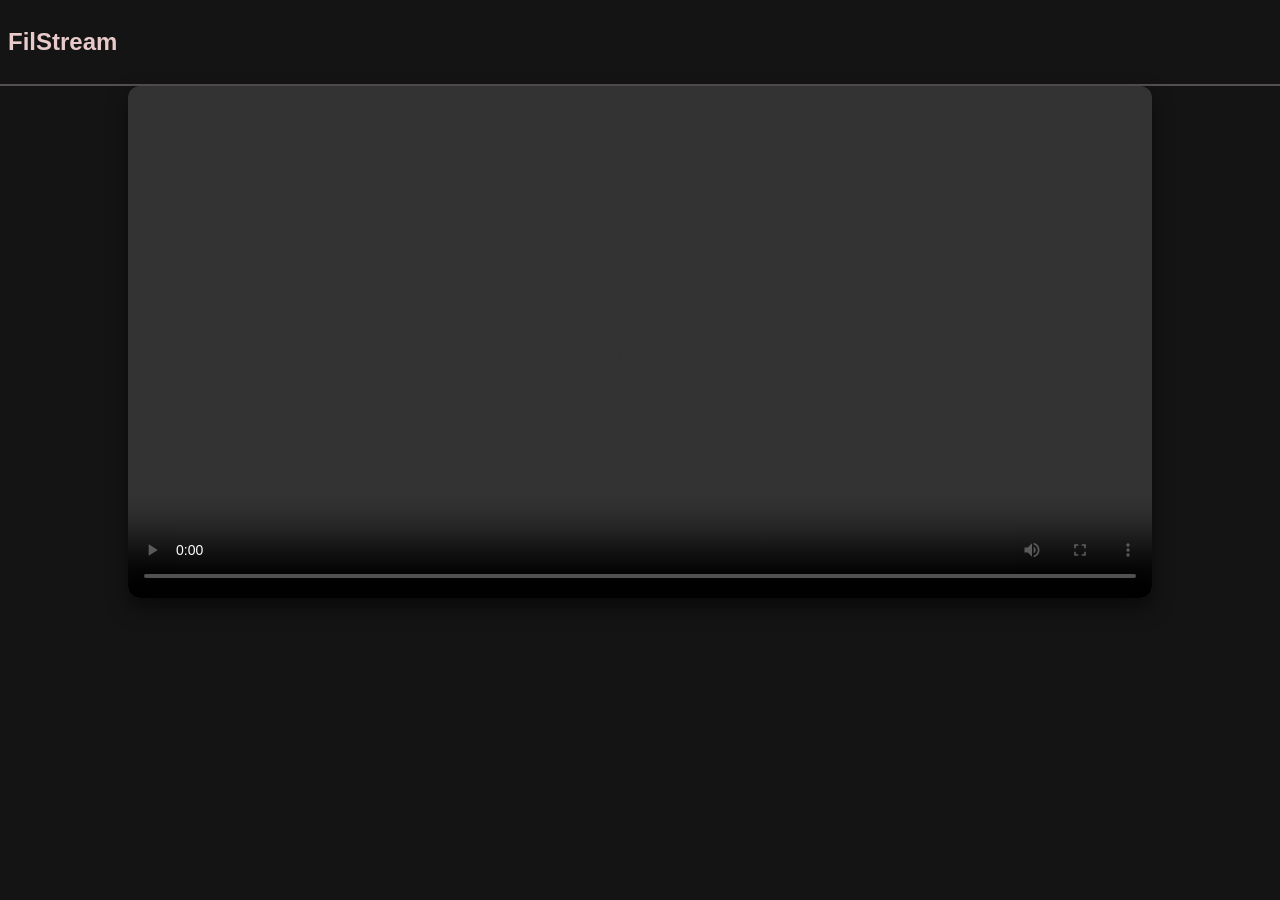
==== client/web/video.html @ ee425d49 "interface" ====
<!DOCTYPE html>

<html lang="pt-br">

    <head>
        <meta charset="UTF-8" />
        <title>FilStream</title>
        <meta name="description" content="Um Streaming de Trailers">
        <link rel="stylesheet" href="style.css">
    </head>
 

    <body>
            
        <header class="header">
            <h2 class="logo-title">FilStream</h2>
            
        </header>
        
        <div class="video-player">
            <video src="../../videos/trailer1.mp4" controls >
            </video>


        </div>
            
    </body>

</html>
---- client/web/style.css ----
*, *::before, *::after{
    box-sizing: border-box;
    font-family: Arial, Helvetica, sans-serif;
}
body{
    margin:0;
    background-color: #141414;
    /* color: white; */
}

.video-section{
    display: grid;
    grid-template-columns: repeat(auto-fill,minmax(250px,1fr));
    gap: 3rem 1rem;
    padding: 3rem 0;
    margin: 0 1.5rem;
    border-top: 2px solid #555050;
    
}

.video-section:first-child{
    border-top: none;
}

.video-container{
    display: flex;
    flex-direction:column;
}

.video-container:hover{
    opacity: 70%;
}

.thumbnail{
    position: relative;

}
.thumbnail-image{
    width: 100%;
    height: 100%;
    width: 100%;
    min-width: 250px;
    min-height: 150px;
    background-color: #aaa;
    border-radius: 2px;
}


.video-description-section{
    display: flex;
    align-items: flex-start;
    margin-top:  1rem;
}
.video-details{
    display: flex;
    flex-direction: column;
}

.video-title{
    margin-bottom: .5rem;
    font-weight: bold;
    text-decoration: none;
    color: rgb(232, 202, 202);
    transition: color 150ms;
}

.video-section-title{
    grid-column: 1 / -1;
    margin: -.5rem;
    color: rgb(232, 202, 202);
    display: flex;
    justify-content: space-between;
    align-items: center;
    padding: 0 .5rem;;
}

.logo-title{
    color: rgb(232, 202, 202);
}

.header{
    display: flex;
    justify-content: space-between;
    align-items: center;
    padding: 0.5rem;
    border-bottom: 2px solid #555050;

}
.video-player{
    display: flex;
    justify-content: center;

}
.video-player video {
    width: 80%;
    max-width: 1200px;
    border-radius: 12px;

    box-shadow:
        0 10px 20px rgba(0,0,0,0.5);
}
/* .video-title:hover{
    color: #aaa;
} */
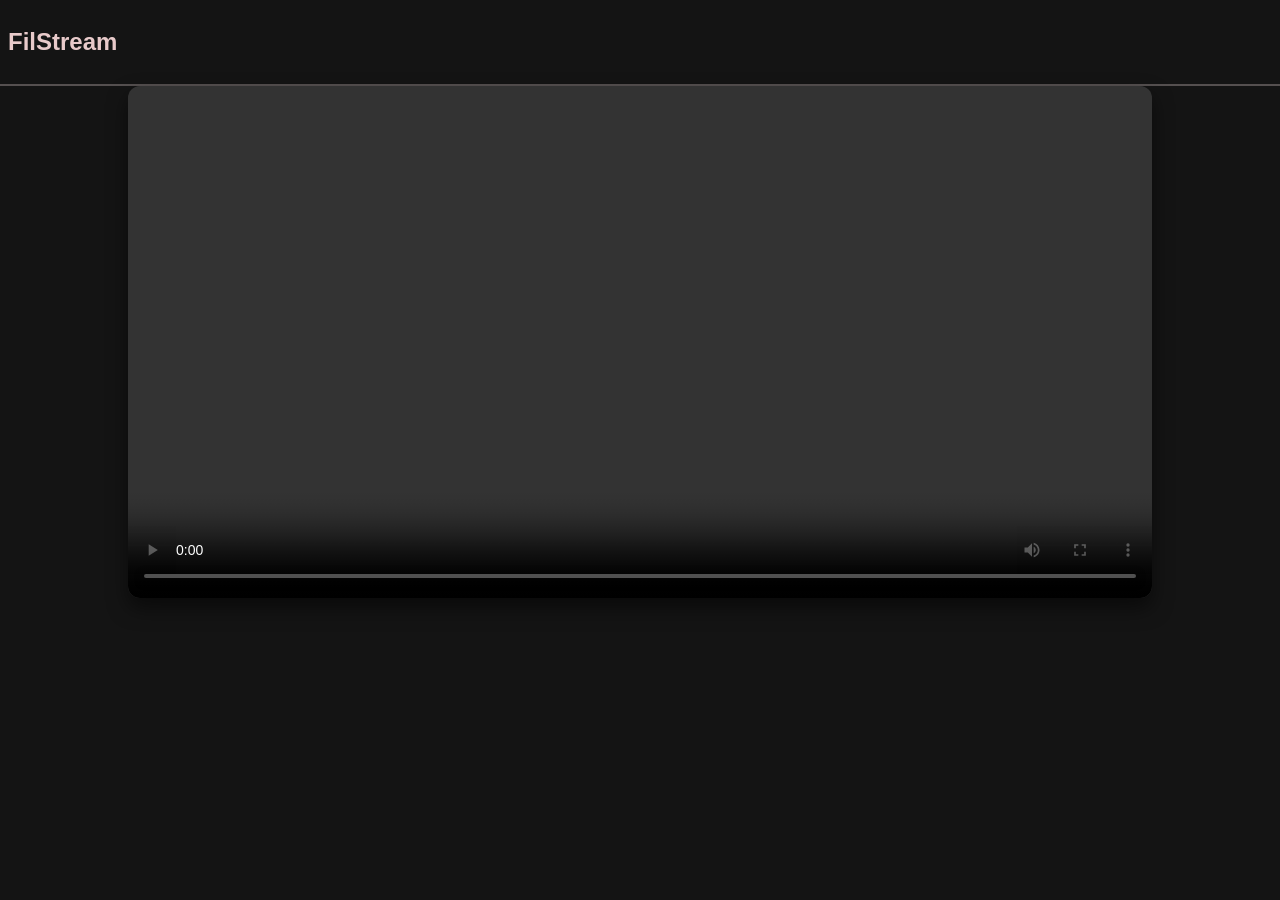
==== commit a5d788cd: "versao nao finalizada" ====
--- a/client/web/video.html
+++ b/client/web/video.html
@@ -12,17 +12,20 @@
 
     <body>
             
-        <header class="header">
-            <h2 class="logo-title">FilStream</h2>
-            
+          <header class="header">
+            <h2 class="logo-title"> FilStream </h2>
         </header>
         
-        <div class="video-player">
-            <video src="../../videos/trailer1.mp4" controls >
-            </video>
+      <div class="video-player">
+         <video id="video-player" controls width="800">
+            <!-- <source src="/stream?id=trailer1" type="video/mp4"> -->
+            <!-- <source id="video-player"  controls width="800"> -->
 
+        </video>
+    </div>
 
         </div>
+     <script src="video.js"></script>
             
     </body>
 
--- a/client/web/style.css
+++ b/client/web/style.css
@@ -9,8 +9,6 @@
 }
 
 .video-section{
-    display: grid;
-    grid-template-columns: repeat(auto-fill,minmax(250px,1fr));
     gap: 3rem 1rem;
     padding: 3rem 0;
     margin: 0 1.5rem;
@@ -25,13 +23,14 @@
 .video-container{
     display: flex;
     flex-direction:column;
+    
 }
 
 .video-container:hover{
     opacity: 70%;
 }
 
-.thumbnail{
+.videos{
     position: relative;
 
 }
@@ -99,6 +98,10 @@
     box-shadow:
         0 10px 20px rgba(0,0,0,0.5);
 }
-/* .video-title:hover{
-    color: #aaa;
-} */+
+#lista-em-alta,
+#lista-favoritos {
+    display: grid;
+    grid-template-columns: repeat(auto-fill, minmax(250px, 1fr));
+    gap: 3rem 1rem;
+}
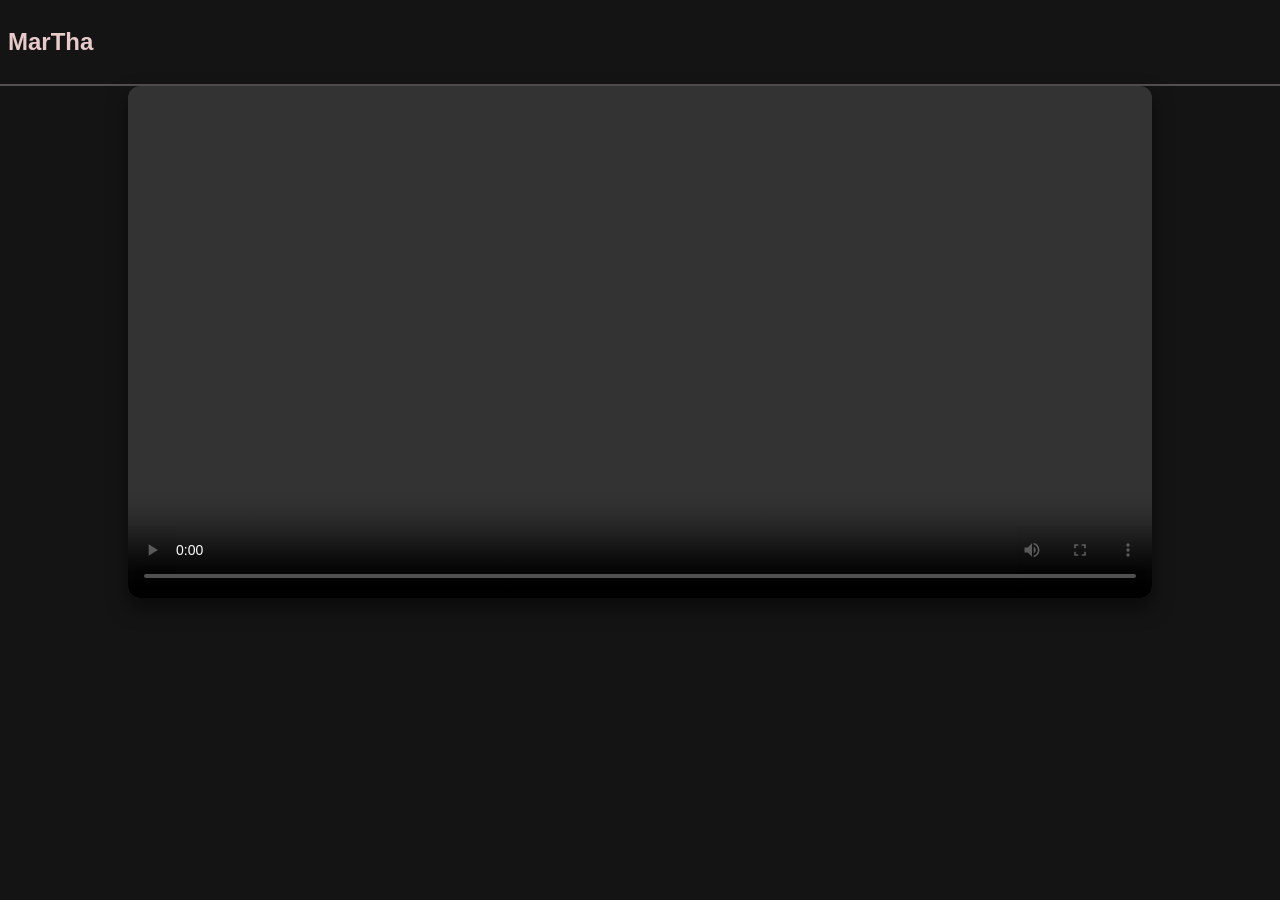
==== commit d3d295d5: "organizando" ====
--- a/client/web/video.html
+++ b/client/web/video.html
@@ -13,15 +13,13 @@
     <body>
             
           <header class="header">
-            <h2 class="logo-title"> FilStream </h2>
+            <h2 class="logo-title"> MarTha </h2>
         </header>
         
       <div class="video-player">
-         <video id="video-player" controls width="800">
-            <!-- <source src="/stream?id=trailer1" type="video/mp4"> -->
-            <!-- <source id="video-player"  controls width="800"> -->
+        <video id="video-player" controls width="800" preload="auto"></video>
 
-        </video>
+        <video id="video-buffer" preload="auto" style="display:none;"></video>
     </div>
 
         </div>
--- a/client/web/style.css
+++ b/client/web/style.css
@@ -10,10 +10,9 @@
 
 .video-section{
     gap: 3rem 1rem;
-    padding: 3rem 0;
+    padding: 2rem 0 3rem 0;
     margin: 0 1.5rem;
     border-top: 2px solid #555050;
-    
 }
 
 .video-section:first-child{
@@ -65,12 +64,12 @@
 
 .video-section-title{
     grid-column: 1 / -1;
-    margin: -.5rem;
+    margin: 0 0 1rem 0;
     color: rgb(232, 202, 202);
     display: flex;
     justify-content: space-between;
     align-items: center;
-    padding: 0 .5rem;;
+    padding: 0;
 }
 
 .logo-title{
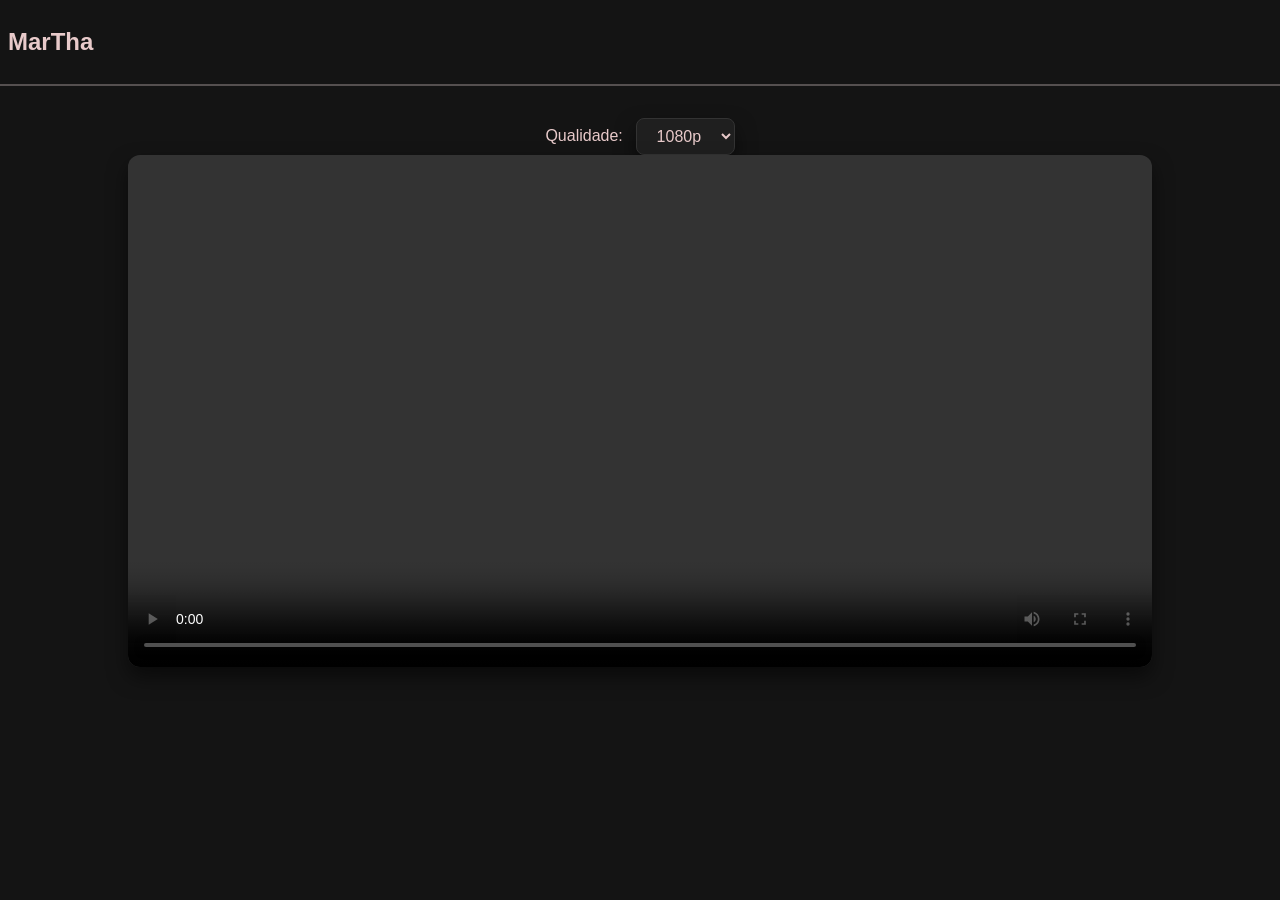
==== commit 9f0d4280: "diferentes qualidades" ====
--- a/client/web/video.html
+++ b/client/web/video.html
@@ -4,7 +4,7 @@
 
     <head>
         <meta charset="UTF-8" />
-        <title>FilStream</title>
+        <title>MarTha</title>
         <meta name="description" content="Um Streaming de Trailers">
         <link rel="stylesheet" href="style.css">
     </head>
@@ -12,15 +12,26 @@
 
     <body>
             
-          <header class="header">
-            <h2 class="logo-title"> MarTha </h2>
+        <header class="header">
+            <h2 class="logo-title"> 
+                <a href="index.html">MarTha</a>
+
+            </h2>
         </header>
+
+        <div class = "controls">
+            <label for="quality-select">Qualidade:</label>
+            <select id = "quality-select">
+                <option value = "1080">1080p</option>
+                <option value = "720">720p</option>
+                <option value = "480">480p</option>
+                <option value = "360">360p</option>
+            </select>
+        </div>   
+        <div class="video-player">
+            <video id="video-player" controls width="800" preload="auto"></video>
         
-      <div class="video-player">
-        <video id="video-player" controls width="800" preload="auto"></video>
-
-        <video id="video-buffer" preload="auto" style="display:none;"></video>
-    </div>
+        </div>
 
         </div>
      <script src="video.js"></script>
--- a/client/web/style.css
+++ b/client/web/style.css
@@ -72,8 +72,14 @@
     padding: 0;
 }
 
-.logo-title{
+.logo-title {
     color: rgb(232, 202, 202);
+    text-decoration: none;
+}
+
+.logo-title a {
+    color: rgb(232, 202, 202);
+    text-decoration: none;
 }
 
 .header{
@@ -103,4 +109,24 @@
     display: grid;
     grid-template-columns: repeat(auto-fill, minmax(250px, 1fr));
     gap: 3rem 1rem;
-}+}
+.controls{
+    color: rgb(232, 202, 202);
+    display: flex;
+    justify-content: center;
+    align-items: center;
+    gap: 0.8rem;
+    margin-top: 2rem;
+}
+#quality-select{
+    justify-content: center;
+    background-color: #1f1f1f;
+    color: rgb(232, 202, 202);
+    border: 1px solid #333;
+    border-radius: 8px;
+    padding: 0.5rem 1rem;
+    font-size: 1rem;
+    cursor: pointer;
+    box-shadow: 0 10px 20px rgba(0,0,0,0.5);
+}
+
